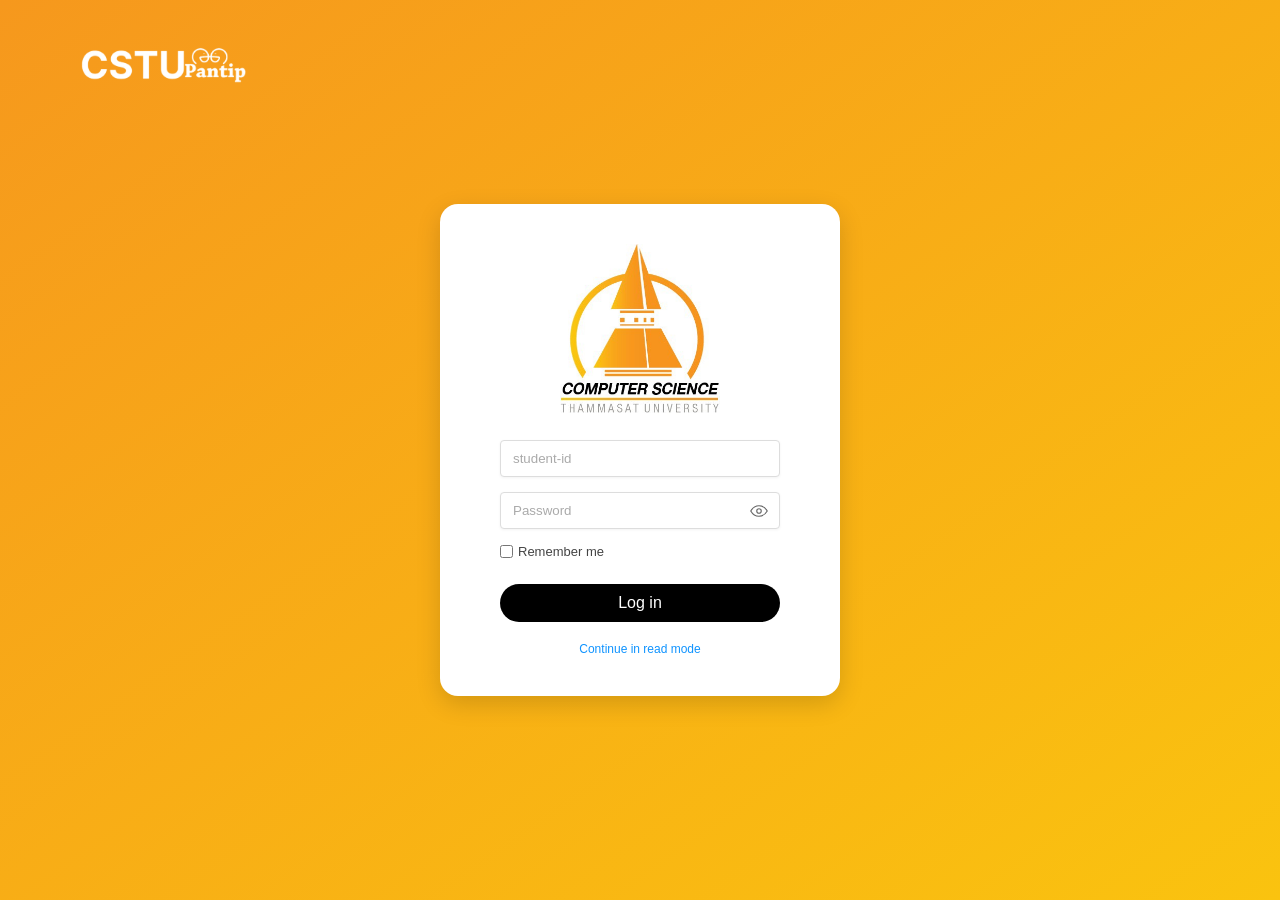
==== src/main/resources/static/index.html @ 71c266b5 "first commit" ====
<!DOCTYPE html>
<html lang="en">

<head>
    <meta charset="UTF-8" />
    <meta name="viewport" content="width=device-width, initial-scale=1.0" />
    <title>CSTU Login</title>
    <link rel="stylesheet" href="css/loginstyle.css" />
</head>

<body>
    <div class="container">
        <div class="topbar">
            <img src="src/source/panthip.png" alt="Pantip Logo" class="pantip-logo" />
        </div>

        <div class="login-box">
            <img src="src/source/cstu.jpg" alt="CS TU Logo" class="logo" />

            <form id="login-form" autocomplete="off">
                <input id="studentId" type="text" placeholder="student-id" required autocomplete="username" />
                <div class="password-field">
                    <input id="passwordInput" type="password" placeholder="Password" required
                        autocomplete="current-password" aria-describedby="togglePwDesc" />
                    <button type="button" id="togglePassword" class="toggle-pw" aria-pressed="false"
                        aria-label="Show password" title="Show password">
                        <svg width="18" height="18" viewBox="0 0 24 24" fill="none" aria-hidden="true"
                            focusable="false">
                            <path d="M1 12s4-7 11-7 11 7 11 7-4 7-11 7S1 12 1 12z" stroke="currentColor"
                                stroke-width="1.5" stroke-linecap="round" stroke-linejoin="round" />
                            <circle cx="12" cy="12" r="3" stroke="currentColor" stroke-width="1.5" />
                        </svg>
                    </button>
                    <span id="togglePwDesc" class="sr-only">Toggle password visibility</span>
                </div>

                <p id="loginError" class="error-msg"></p>

                <label class="remember">
                    <!-- เพิ่ม id เพื่อใช้กับสคริปต์ -->
                    <input type="checkbox" id="rememberMe" /> Remember me
                </label>
                <button type="submit" class="login-btn">Log in</button>
            </form>

            <a href="/dashboard/guest" id="readModeLink" class="read-mode">Continue in read mode</a>
        </div>
    </div>

    <script src="javascript/loginscript.js"></script>
</body>

</html>
---- src/main/resources/static/css/loginstyle.css ----
/* === RESET & GLOBAL === */
* {
    margin: 0;
    padding: 0;
    box-sizing: border-box;
    font-family: "Inter", sans-serif;
}

body {
    height: 100vh;
    background: linear-gradient(to bottom right, #f6981d, #fac30f);
    display: flex;
    flex-direction: column;
    align-items: center;
}

/* === TOPBAR === */
.topbar {
    width: 100%;
    padding: 20px 40px;
    position: absolute;
    top: 0;
    left: 0;
    display: flex;
    align-items: center;
    justify-content: flex-start;
}

.pantip-logo {
    width: 240px;
    height: auto;
}

/* === MAIN CONTAINER === */
.container {
    flex: 1;
    display: flex;
    justify-content: center;
    align-items: center;
    width: 100%;
}

/* === LOGIN BOX === */
.login-box {
    background: white;
    border-radius: 18px;
    box-shadow: 0 8px 25px rgba(0, 0, 0, 0.15);
    width: 400px;
    min-height: 460px;
    display: flex;
    flex-direction: column;
    align-items: center;
    justify-content: center;
    text-align: center;
    padding: 40px;
    animation: fadeIn 0.5s ease;
}

/* === LOGO === */
.logo {
    width: 160px;
    height: auto;
    margin-bottom: 25px;
    object-fit: contain;
}

/* === FORM === */
form {
    display: flex;
    flex-direction: column;
    gap: 15px;
    width: 100%;
    max-width: 280px;
}

input[type="text"],
input[type="password"] {
    width: 100%;
    padding: 10px 12px;
    border: 1px solid #ddd;
    border-radius: 4px;
    outline: none;
    transition: all 0.2s ease-in-out;
    box-shadow: 0 1px 3px rgba(0, 0, 0, 0.05);
}

input:focus {
    border-color: #ff9800;
    box-shadow: 0 2px 6px rgba(255, 152, 0, 0.3);
}

::placeholder {
    color: #aaa;
}

/* === PASSWORD FIELD === */
.password-field {
    position: relative;
    width: 100%;
}

.password-field input {
    padding-right: 40px;
}

.toggle-pw {
    position: absolute;
    right: 6px;
    top: 50%;
    transform: translateY(-50%);
    border: none;
    background: transparent;
    padding: 6px;
    cursor: pointer;
    border-radius: 6px;
    color: #666;
    display: inline-flex;
    align-items: center;
    justify-content: center;
    transition: color 0.2s;
}

.toggle-pw:hover {
    color: #000;
}

.toggle-pw:focus {
    outline: 2px solid #ffb84d;
    outline-offset: 2px;
}

/* === BUTTONS === */
.login-btn {
    background: black;
    color: white;
    border: none;
    border-radius: 30px;
    padding: 10px 0;
    font-size: 16px;
    cursor: pointer;
    margin-top: 10px;
    transition: all 0.2s ease-in-out;
}

.login-btn:hover {
    opacity: 0.9;
}

.login-btn.loading {
    background: #555;
    cursor: wait;
}

/* === REMEMBER + LINK === */
.remember {
    font-size: 13px;
    color: #444;
    display: flex;
    align-items: center;
    gap: 5px;
    justify-content: flex-start;
}

.read-mode {
    display: block;
    margin-top: 20px;
    font-size: 12px;
    color: #0f93ff;
    text-decoration: none;
    transition: opacity 0.2s;
}

.read-mode:hover {
    opacity: 0.8;
}

/* === INLINE ERROR (Enhanced Visuals) === */
.error-msg {
    display: none;
    background: rgba(255, 0, 0, 0.08);
    color: #d32f2f;
    border: 1px solid rgba(255, 0, 0, 0.2);
    border-radius: 6px;
    font-size: 14px;
    padding: 8px 12px;
    margin-top: -5px;
    animation: fadeIn 0.3s ease forwards;
    width: 100%;
    box-shadow: 0 1px 3px rgba(255, 0, 0, 0.15);
    text-align: left;
}

@keyframes fadeIn {
    from {
        opacity: 0;
        transform: translateY(-3px);
    }

    to {
        opacity: 1;
        transform: translateY(0);
    }
}

/* === RESPONSIVE === */
@media (max-width: 480px) {
    .login-box {
        width: 90%;
        padding: 25px;
    }

    .logo {
        width: 120px;
    }

    .pantip-logo {
        width: 180px;
    }
}

/* === ANIMATIONS === */
@keyframes fadeIn {
    from {
        opacity: 0;
        transform: translateY(10px);
    }

    to {
        opacity: 1;
        transform: translateY(0);
    }
}

/* === ACCESSIBILITY === */
.sr-only {
    position: absolute !important;
    height: 1px;
    width: 1px;
    overflow: hidden;
    clip: rect(1px, 1px, 1px, 1px);
    white-space: nowrap;
}
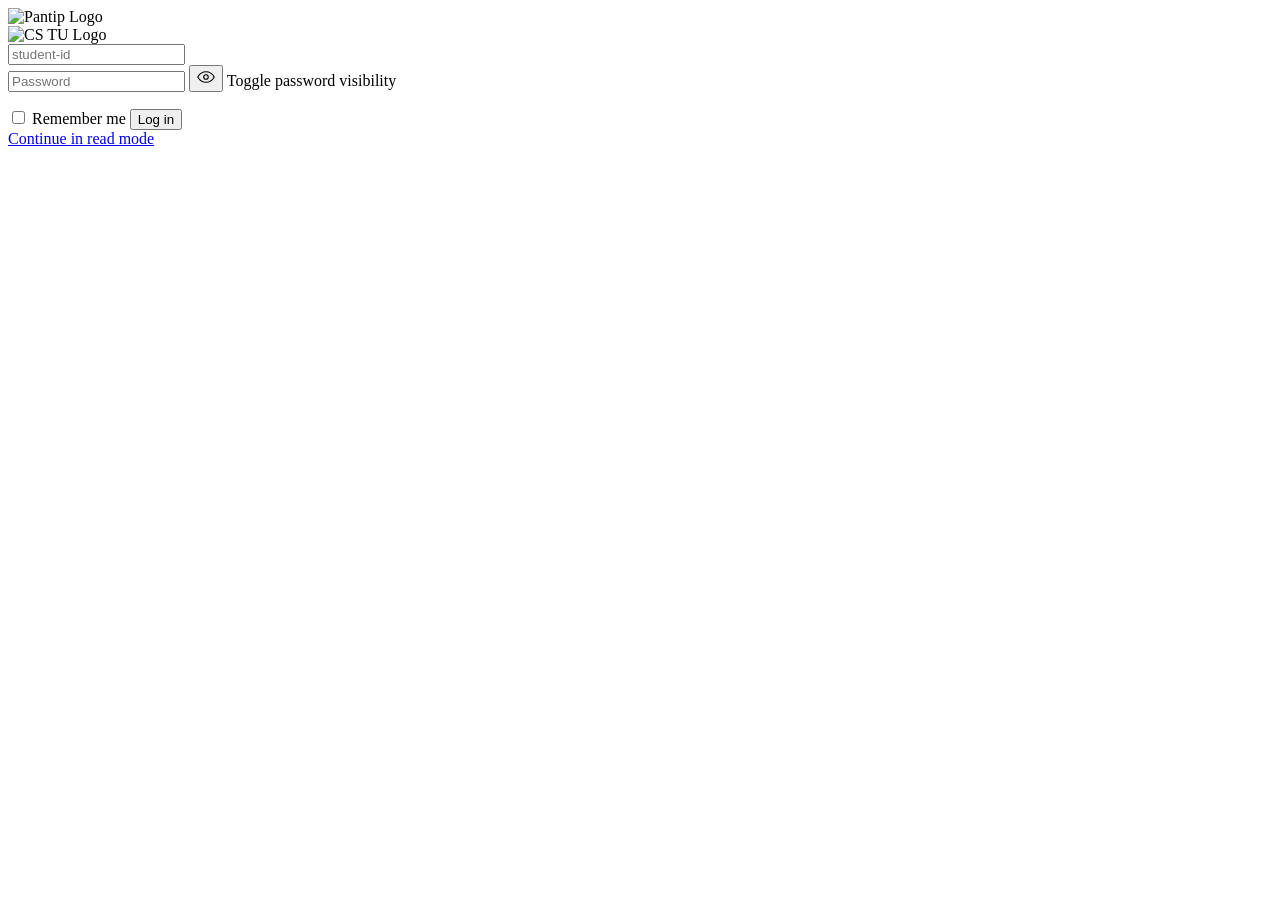
==== commit d9c92f35: "fix dashboard not show" ====
--- a/src/main/resources/static/index.html
+++ b/src/main/resources/static/index.html
@@ -1,53 +1,55 @@
 <!DOCTYPE html>
 <html lang="en">
+<head>
+	<meta charset="UTF-8" />
+	<meta name="viewport" content="width=device-width, initial-scale=1.0" />
+	<title>CSTU Login</title>
 
-<head>
-    <meta charset="UTF-8" />
-    <meta name="viewport" content="width=device-width, initial-scale=1.0" />
-    <title>CSTU Login</title>
-    <link rel="stylesheet" href="css/loginstyle.css" />
+	<!-- ✅ ใช้ absolute path -->
+	<link rel="stylesheet" href="/css/loginstyle.css" />
 </head>
 
 <body>
-    <div class="container">
-        <div class="topbar">
-            <img src="src/source/panthip.png" alt="Pantip Logo" class="pantip-logo" />
-        </div>
+	<div class="container">
+		<div class="topbar">
+			<!-- ✅ แก้ path ให้ตรงกับที่อยู่จริง -->
+			<img src="/source/panthip.png" alt="Pantip Logo" class="pantip-logo" />
+		</div>
 
-        <div class="login-box">
-            <img src="src/source/cstu.jpg" alt="CS TU Logo" class="logo" />
+		<div class="login-box">
+			<!-- ✅ แก้ path -->
+			<img src="/source/cstu.jpg" alt="CS TU Logo" class="logo" />
 
-            <form id="login-form" autocomplete="off">
-                <input id="studentId" type="text" placeholder="student-id" required autocomplete="username" />
-                <div class="password-field">
-                    <input id="passwordInput" type="password" placeholder="Password" required
-                        autocomplete="current-password" aria-describedby="togglePwDesc" />
-                    <button type="button" id="togglePassword" class="toggle-pw" aria-pressed="false"
-                        aria-label="Show password" title="Show password">
-                        <svg width="18" height="18" viewBox="0 0 24 24" fill="none" aria-hidden="true"
-                            focusable="false">
-                            <path d="M1 12s4-7 11-7 11 7 11 7-4 7-11 7S1 12 1 12z" stroke="currentColor"
-                                stroke-width="1.5" stroke-linecap="round" stroke-linejoin="round" />
-                            <circle cx="12" cy="12" r="3" stroke="currentColor" stroke-width="1.5" />
-                        </svg>
-                    </button>
-                    <span id="togglePwDesc" class="sr-only">Toggle password visibility</span>
-                </div>
+			<form id="login-form" autocomplete="off">
+				<input id="studentId" type="text" placeholder="student-id" required autocomplete="username" />
+				<div class="password-field">
+					<input id="passwordInput" type="password" placeholder="Password" required
+						autocomplete="current-password" aria-describedby="togglePwDesc" />
+					<button type="button" id="togglePassword" class="toggle-pw" aria-pressed="false"
+						aria-label="Show password" title="Show password">
+						<svg width="18" height="18" viewBox="0 0 24 24" fill="none" aria-hidden="true"
+							focusable="false">
+							<path d="M1 12s4-7 11-7 11 7 11 7-4 7-11 7S1 12 1 12z" stroke="currentColor"
+								stroke-width="1.5" stroke-linecap="round" stroke-linejoin="round" />
+							<circle cx="12" cy="12" r="3" stroke="currentColor" stroke-width="1.5" />
+						</svg>
+					</button>
+					<span id="togglePwDesc" class="sr-only">Toggle password visibility</span>
+				</div>
 
-                <p id="loginError" class="error-msg"></p>
+				<p id="loginError" class="error-msg"></p>
 
-                <label class="remember">
-                    <!-- เพิ่ม id เพื่อใช้กับสคริปต์ -->
-                    <input type="checkbox" id="rememberMe" /> Remember me
-                </label>
-                <button type="submit" class="login-btn">Log in</button>
-            </form>
+				<label class="remember">
+					<input type="checkbox" id="rememberMe" /> Remember me
+				</label>
+				<button type="submit" class="login-btn">Log in</button>
+			</form>
 
-            <a href="/dashboard/guest" id="readModeLink" class="read-mode">Continue in read mode</a>
-        </div>
-    </div>
+			<a href="/dashboard/guest" id="readModeLink" class="read-mode">Continue in read mode</a>
+		</div>
+	</div>
 
-    <script src="javascript/loginscript.js"></script>
+	<!-- ✅ ใช้ absolute path -->
+	<script src="/javascript/loginscript.js"></script>
 </body>
-
-</html>+</html>
